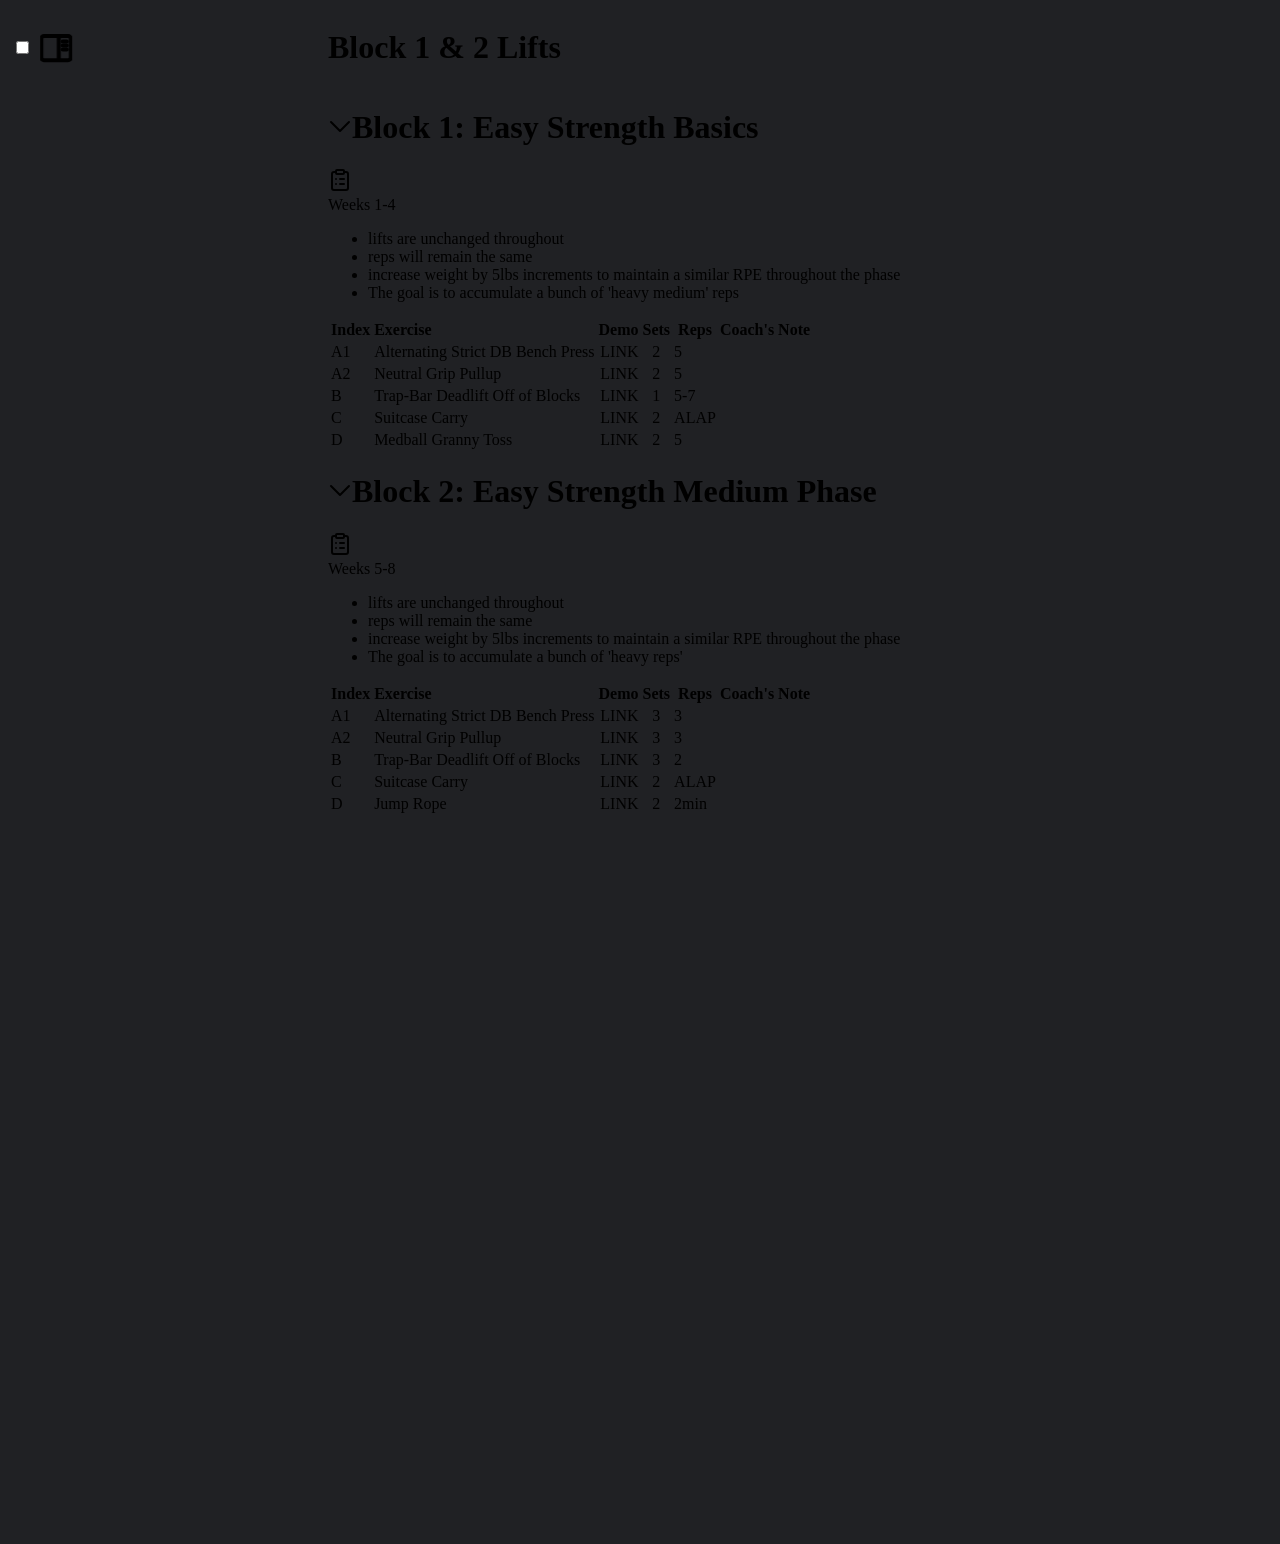
==== index.html @ c4f3f3ce "Add files via upload" ====
<!DOCTYPE html> <html lang="en"><head>
<title>Block 1 &amp; 2 Lifts</title>
<base href="..">
<meta name="pathname" content="charly-program-sample/block-1-&amp;-2-lifts.html">
<meta name="description" content="Charly's Tread Program - Block 1 &amp; 2 Lifts">
<meta property="og:title" content="Block 1 &amp; 2 Lifts">
<meta property="og:description" content="Charly's Tread Program - Block 1 &amp; 2 Lifts">
<meta property="og:type" content="website">
<meta property="og:url" content="charly-program-sample/block-1-&amp;-2-lifts.html">
<meta property="og:image" content="undefined">
<meta charset="UTF-8"><meta property="og:site_name" content="Charly's Tread Program"><meta name="viewport" content="width=device-width, initial-scale=1.0, user-scalable=yes, minimum-scale=1.0, maximum-scale=5.0"><link rel="alternate" type="application/rss+xml" title="RSS Feed" href="site-lib/rss.xml"><script async="" id="webpage-script" src="site-lib/scripts/webpage.js" onload="this.onload=null;this.setAttribute(&quot;loaded&quot;, &quot;true&quot;)"></script><link rel="icon" href="site-lib/media/favicon.png"><link rel="stylesheet" href="site-lib/styles/obsidian.css"><link rel="preload" href="site-lib/styles/global-variable-styles.css" as="style" onload="this.onload=null;this.rel='stylesheet'"><noscript><link rel="stylesheet" href="site-lib/styles/global-variable-styles.css"></noscript><link rel="preload" href="site-lib/styles/main-styles.css" as="style" onload="this.onload=null;this.rel='stylesheet'"><noscript><link rel="stylesheet" href="site-lib/styles/main-styles.css"></noscript><style>body{--line-width:40em;--line-width-adaptive:40em;--file-line-width:40em;--sidebar-width:min(20em, 80vw);--collapse-arrow-size:11px;--tree-vertical-spacing:1.3em;--sidebar-margin:12px}:root{background-color:#202124}.sidebar{height:100%;font-size:14px;z-index:10;min-width:calc(var(--sidebar-width) + var(--divider-width-hover));max-width:calc(var(--sidebar-width) + var(--divider-width-hover));position:relative;overflow:hidden;overflow:clip;transition:min-width ease-in-out,max-width ease-in-out;transition-duration:.2s;contain:size}#left-sidebar{left:0}#right-sidebar{right:0}.sidebar.is-collapsed{min-width:0;max-width:0}.sidebar.floating{position:absolute}.sidebar .leaf-content{height:100%;min-width:calc(var(--sidebar-width) - var(--divider-width-hover));top:0;padding:var(--sidebar-margin);padding-top:4em;line-height:var(--line-height-tight);background-color:var(--background-secondary);transition:background-color,border-right,border-left,box-shadow;transition-duration:var(--color-fade-speed);transition-timing-function:ease-in-out;position:absolute;display:flex;flex-direction:column}.sidebar:not(.is-collapsed) .leaf-content{min-width:calc(max(100%,var(--sidebar-width)) - 3px);max-width:calc(max(100%,var(--sidebar-width)) - 3px)}#left-sidebar-content{left:0;border-top-right-radius:var(--radius-l);border-bottom-right-radius:var(--radius-l)}#right-sidebar-content{right:0;border-top-left-radius:var(--radius-l);border-bottom-left-radius:var(--radius-l)}.sidebar #left-sidebar-content,.sidebar #right-sidebar-content{contain:none!important;container-type:normal!important;animation:none!important}.sidebar:has(.leaf-content:empty):has(.topbar-content:empty){display:none}.sidebar-topbar{height:calc(2.3em + 2 * var(--sidebar-margin));width:var(--sidebar-width);padding:var(--sidebar-margin);z-index:1;position:fixed;display:flex;align-items:center;transition:width ease-in-out;transition-duration:inherit}.sidebar.is-collapsed .sidebar-topbar{width:calc(2.3em + var(--sidebar-margin) * 2)}.sidebar .sidebar-topbar.is-collapsed{width:0}#left-sidebar .sidebar-topbar{left:0;flex-direction:row;border-top-right-radius:var(--radius-l)}#right-sidebar .sidebar-topbar{right:0;flex-direction:row-reverse;border-top-left-radius:var(--radius-l)}#left-sidebar .topbar-content{margin-right:calc(2.3em + var(--sidebar-margin));flex-direction:row}#right-sidebar .topbar-content{margin-left:calc(2.3em + var(--sidebar-margin));flex-direction:row-reverse}.topbar-content{overflow:hidden visible;overflow:clip visible;width:100%;height:100%;display:flex;align-items:center;transition:inherit}.sidebar.is-collapsed .topbar-content{width:0;transition:inherit}.clickable-icon.sidebar-collapse-icon{background-color:transparent;color:var(--icon-color-focused);padding:2px!important;margin:0!important;height:100%!important;width:2.3em!important;margin-inline:0.14em!important;position:absolute}#left-sidebar .clickable-icon.sidebar-collapse-icon{transform:rotateY(180deg);right:var(--sidebar-margin)}#right-sidebar .clickable-icon.sidebar-collapse-icon{transform:rotateY(180deg);left:var(--sidebar-margin)}.clickable-icon.sidebar-collapse-icon svg.svg-icon{width:100%;height:100%}.feature-title{margin-left:1px;text-transform:uppercase;letter-spacing:.06em;margin-top:.75em;margin-bottom:.75em}.feature-header{display:flex;align-items:center;padding-top:0;font-size:1em;padding-left:0}body.floating-sidebars .sidebar{position:absolute}body{transition:background-color var(--color-fade-speed) ease-in-out}#navbar:not(:empty){display:flex;align-items:center;justify-content:space-between;padding:.5em 1em;width:100%}#main{display:flex;flex-direction:column;height:100%;width:100%;align-items:stretch;justify-content:center}#main-horizontal{display:flex;flex-direction:row;flex-grow:1;width:100%;align-items:stretch;justify-content:center}#center-content{flex-basis:100%;max-width:100%;width:100%;height:100%;display:flex;flex-direction:column;align-items:center;transition:opacity .2s ease-in-out;contain:inline-size}.hide{opacity:0!important;transition:opacity .2s ease-in-out;pointer-events:none}#center-content>.obsidian-document{padding-left:2em;padding-right:1em;margin-bottom:0;width:100%;width:-webkit-fill-available;width:-moz-available;width:fill-available;transition:background-color var(--color-fade-speed) ease-in-out;border-top-right-radius:var(--window-radius,var(--radius-m));border-top-left-radius:var(--window-radius,var(--radius-m));overflow-x:hidden!important;overflow-y:auto!important;display:flex!important;flex-direction:column!important;align-items:center!important;contain:inline-size}body #center-content>.obsidian-document>.markdown-preview-sizer{padding-bottom:80vh;width:100%;max-width:var(--line-width);flex-basis:var(--line-width);transition:background-color var(--color-fade-speed) ease-in-out;contain:inline-size}#center-content>.obsidian-document>div{width:100%!important;transition:background-color var(--color-fade-speed) ease-in-out;contain:inline-size}#center-content>.obsidian-document:not([data-type=markdown]).embed{display:flex;padding:1em;height:100%;width:100%;align-items:center;justify-content:center}#center-content>.obsidian-document:not([data-type=markdown]).embed>*{max-width:100%;max-height:100%;object-fit:contain}:not(h1,h2,h3,h4,h5,h6,li):has(> :is(.math,table)){overflow-x:auto!important}#center-content>.obsidian-document:not([data-type=markdown]){overflow-x:auto;contain:content;padding:0;margin:0;height:100%}.obsidian-document[data-type=attachment]{display:flex;flex-direction:column;align-items:center;justify-content:center;height:100%;width:100%}.obsidian-document[data-type=attachment]>*{outline:0;border:none;box-shadow:none}.obsidian-document[data-type=attachment] :is(img){max-width:90%;max-height:90%;object-fit:contain}.obsidian-document[data-type=attachment]>:is(audio){width:100%;max-width:min(90%,var(--line-width))}.obsidian-document[data-type=attachment]>:is(embed,iframe,video){width:100%;height:100%;max-width:100%;max-height:100%;object-fit:contain}.canvas-wrapper>:is(.header,.footer){z-index:100;position:absolute;display:flex;justify-content:center;flex-direction:column;width:100%;align-items:center}.scroll-highlight{position:absolute;width:100%;height:100%;pointer-events:none;z-index:1000;background-color:hsla(var(--color-accent-hsl),.25);opacity:0;padding:1em;inset:50%;translate:-50% -50%;border-radius:var(--radius-s)}</style><script defer="">async function loadIncludes(){let e=document.querySelectorAll("link[itemprop='include']");for(const t of e){let e=t.getAttribute("href");try{let o="";if(e.startsWith("https:")||e.startsWith("http:")||"file:"!=window.location.protocol){const n=await fetch(e);if(!n.ok){console.log("Could not include file: "+e),t?.remove();continue}o=await n.text()}else{const t=document.getElementById(btoa(encodeURI(e)));if(t){const e=JSON.parse(decodeURI(atob(t.getAttribute("value")??"")));o=e?.data??""}}let n=document.createRange().createContextualFragment(o);t.before(n),t.remove(),console.log("Included text: "+o),console.log("Included file: "+e)}catch(o){t?.remove(),console.log("Could not include file: "+e,o);continue}}}document.addEventListener("DOMContentLoaded",(()=>{loadIncludes()}));let isFileProtocol="file:"==location.protocol;function waitLoadScripts(e,t){let o=e.map((e=>document.getElementById(e+"-script")));!function e(n){let l=o[n],c=n+1;l?(l&&"true"!=l.getAttribute("loaded")||n<o.length&&e(c),n<o.length&&l.addEventListener("load",(()=>e(c)))):n<o.length?e(c):t()}(0)}</script></head><body class="publish css-settings-manager show-inline-title show-ribbon is-focused"><script defer="">let theme=localStorage.getItem("theme")||(window.matchMedia("(prefers-color-scheme: dark)").matches?"dark":"light");"dark"==theme?(document.body.classList.add("theme-dark"),document.body.classList.remove("theme-light")):(document.body.classList.add("theme-light"),document.body.classList.remove("theme-dark")),window.innerWidth<480?document.body.classList.add("is-phone"):window.innerWidth<768?document.body.classList.add("is-tablet"):window.innerWidth<1024?document.body.classList.add("is-small-screen"):document.body.classList.add("is-large-screen")</script><div class="parsed-feature-container" style="display: contents;"><link itemprop="include" href="site-lib/html/custom-head-content-content.html"></div><div id="main"><div id="navbar"></div><div id="main-horizontal"><div id="left-content" class="leaf" style="--sidebar-width: var(--sidebar-width-left);"><div id="left-sidebar" class="sidebar"><div class="sidebar-handle"></div><div class="sidebar-topbar"><div class="topbar-content"><label class="theme-toggle-container" for="theme-toggle-input" id=""><input class="theme-toggle-input" type="checkbox" id="theme-toggle-input"><div class="toggle-background"></div></label></div><div class="clickable-icon sidebar-collapse-icon"><svg xmlns="http://www.w3.org/2000/svg" width="100%" height="100%" viewBox="0 0 24 24" fill="none" stroke="currentColor" stroke-width="3" stroke-linecap="round" stroke-linejoin="round" class="svg-icon"><path d="M21 3H3C1.89543 3 1 3.89543 1 5V19C1 20.1046 1.89543 21 3 21H21C22.1046 21 23 20.1046 23 19V5C23 3.89543 22.1046 3 21 3Z"></path><path d="M10 4V20"></path><path d="M4 7H7"></path><path d="M4 10H7"></path><path d="M4 13H7"></path></svg></div></div><div class="sidebar-content-wrapper"><div id="outline" class=" tree-container"><div class="feature-header"><div class="feature-title">Table Of Contents</div><button class="clickable-icon nav-action-button tree-collapse-all" aria-label="Collapse All"><svg xmlns="http://www.w3.org/2000/svg" width="24" height="24" viewBox="0 0 24 24" fill="none" stroke="currentColor" stroke-width="2" stroke-linecap="round" stroke-linejoin="round"></svg></button></div><div class="tree-item" data-depth="1"><a class="tree-item-self is-clickable" href="#Block_1_&amp;_2_Lifts_0" data-path="#Block_1_&amp;_2_Lifts_0"><div class="tree-item-inner heading-link" heading-name="Block 1 &amp; 2 Lifts">Block 1 &amp; 2 Lifts</div></a><div class="tree-item-children"></div></div><div class="tree-item" data-depth="1"><a class="tree-item-self is-clickable" href="#Block_1_Easy_Strength_Basics_0" data-path="#Block_1_Easy_Strength_Basics_0"><div class="tree-item-inner heading-link" heading-name="Block 1: Easy Strength Basics">Block 1: Easy Strength Basics</div></a><div class="tree-item-children"></div></div><div class="tree-item" data-depth="1"><a class="tree-item-self is-clickable" href="#Block_2_Easy_Strength_Medium_Phase_0" data-path="#Block_2_Easy_Strength_Medium_Phase_0"><div class="tree-item-inner heading-link" heading-name="Block 2: Easy Strength Medium Phase">Block 2: Easy Strength Medium Phase</div></a><div class="tree-item-children"></div></div></div><div id="left-sidebar-content" class="leaf-content"><link itemprop="include" href="site-lib/html/file-tree-content.html"></div></div><script defer="">let ls = document.querySelector("#left-sidebar"); ls.classList.toggle("is-collapsed", window.innerWidth < 768); ls.style.setProperty("--sidebar-width", localStorage.getItem("sidebar-left-width"));</script></div></div><div id="center-content" class="leaf"><div class="obsidian-document markdown-preview-view markdown-rendered node-insert-event is-readable-line-width allow-fold-headings allow-fold-lists show-indentation-guide show-properties" data-type="markdown"><style id="MJX-CHTML-styles"></style><div class="markdown-preview-sizer markdown-preview-section"><div class="header"><h1 class="page-title heading inline-title" id="Block_1_&amp;_2_Lifts_0">Block 1 &amp; 2 Lifts</h1><div class="data-bar"></div></div><div class="markdown-preview-pusher" style="width: 1px; height: 0.1px; margin-bottom: 0px;"></div><div class="el-h1"><h1 data-heading="Block 1: Easy Strength Basics" dir="auto" class="heading" id="Block_1_Easy_Strength_Basics_0"><span class="heading-collapse-indicator collapse-indicator collapse-icon"><svg xmlns="http://www.w3.org/2000/svg" width="24" height="24" viewBox="0 0 24 24" fill="none" stroke="currentColor" stroke-width="2" stroke-linecap="round" stroke-linejoin="round" class="svg-icon right-triangle"><path d="M3 8L12 17L21 8"></path></svg></span>Block 1: Easy Strength Basics</h1></div><div class="el-div"><div data-callout-metadata="" data-callout-fold="" data-callout="abstract" class="callout"><div class="callout-title" dir="auto"><div class="callout-icon"><svg xmlns="http://www.w3.org/2000/svg" width="24" height="24" viewBox="0 0 24 24" fill="none" stroke="currentColor" stroke-width="2" stroke-linecap="round" stroke-linejoin="round" class="svg-icon lucide-clipboard-list"><rect x="8" y="2" width="8" height="4" rx="1" ry="1"></rect><path d="M16 4h2a2 2 0 0 1 2 2v14a2 2 0 0 1-2 2H6a2 2 0 0 1-2-2V6a2 2 0 0 1 2-2h2"></path><path d="M12 11h4"></path><path d="M12 16h4"></path><path d="M8 11h.01"></path><path d="M8 16h.01"></path></svg></div><div class="callout-title-inner">Weeks 1-4</div></div><div class="callout-content">
<ul class="has-list-bullet">
<li data-line="1" dir="auto"><span class="list-bullet"></span>lifts are unchanged throughout</li>
<li data-line="2" dir="auto"><span class="list-bullet"></span>reps will remain the same</li>
<li data-line="3" dir="auto"><span class="list-bullet"></span>increase weight by 5lbs increments to maintain a similar RPE throughout the phase</li>
<li data-line="4" dir="auto"><span class="list-bullet"></span>The goal is to accumulate a bunch of 'heavy medium' reps</li>
</ul>
</div></div></div><div class="el-table" dir="ltr" style="overflow-x: auto;"><table>
<thead>
<tr>
<th dir="ltr">Index</th>
<th align="left" dir="ltr">Exercise</th>
<th align="right" dir="ltr">Demo</th>
<th align="center" dir="ltr">Sets</th>
<th dir="ltr">Reps</th>
<th dir="ltr">Coach's Note</th>
</tr>
</thead>
<tbody>
<tr>
<td dir="ltr">A1</td>
<td align="left" dir="ltr">Alternating Strict DB Bench Press</td>
<td align="right" dir="ltr">LINK</td>
<td align="center" dir="auto">2</td>
<td dir="auto">5</td>
<td dir="auto"></td>
</tr>
<tr>
<td dir="ltr">A2</td>
<td align="left" dir="ltr">Neutral Grip Pullup</td>
<td align="right" dir="ltr">LINK</td>
<td align="center" dir="auto">2</td>
<td dir="auto">5</td>
<td dir="auto"></td>
</tr>
<tr>
<td dir="ltr">B</td>
<td align="left" dir="ltr">Trap-Bar Deadlift Off of Blocks</td>
<td align="right" dir="ltr">LINK</td>
<td align="center" dir="auto">1</td>
<td dir="auto">5-7</td>
<td dir="auto"></td>
</tr>
<tr>
<td dir="ltr">C</td>
<td align="left" dir="ltr">Suitcase Carry</td>
<td align="right" dir="ltr">LINK</td>
<td align="center" dir="auto">2</td>
<td dir="ltr">ALAP</td>
<td dir="auto"></td>
</tr>
<tr>
<td dir="ltr">D</td>
<td align="left" dir="ltr">Medball Granny Toss</td>
<td align="right" dir="ltr">LINK</td>
<td align="center" dir="auto">2</td>
<td dir="auto">5</td>
<td dir="auto"></td>
</tr>
</tbody>
</table></div><div class="el-h1"><h1 data-heading="Block 2: Easy Strength Medium Phase" dir="auto" class="heading" id="Block_2_Easy_Strength_Medium_Phase_0"><span class="heading-collapse-indicator collapse-indicator collapse-icon"><svg xmlns="http://www.w3.org/2000/svg" width="24" height="24" viewBox="0 0 24 24" fill="none" stroke="currentColor" stroke-width="2" stroke-linecap="round" stroke-linejoin="round" class="svg-icon right-triangle"><path d="M3 8L12 17L21 8"></path></svg></span>Block 2: Easy Strength Medium Phase</h1></div><div class="el-div"><div data-callout-metadata="" data-callout-fold="" data-callout="abstract" class="callout"><div class="callout-title" dir="auto"><div class="callout-icon"><svg xmlns="http://www.w3.org/2000/svg" width="24" height="24" viewBox="0 0 24 24" fill="none" stroke="currentColor" stroke-width="2" stroke-linecap="round" stroke-linejoin="round" class="svg-icon lucide-clipboard-list"><rect x="8" y="2" width="8" height="4" rx="1" ry="1"></rect><path d="M16 4h2a2 2 0 0 1 2 2v14a2 2 0 0 1-2 2H6a2 2 0 0 1-2-2V6a2 2 0 0 1 2-2h2"></path><path d="M12 11h4"></path><path d="M12 16h4"></path><path d="M8 11h.01"></path><path d="M8 16h.01"></path></svg></div><div class="callout-title-inner">Weeks 5-8</div></div><div class="callout-content">
<ul class="has-list-bullet">
<li data-line="1" dir="auto"><span class="list-bullet"></span>lifts are unchanged throughout</li>
<li data-line="2" dir="auto"><span class="list-bullet"></span>reps will remain the same</li>
<li data-line="3" dir="auto"><span class="list-bullet"></span>increase weight by 5lbs increments to maintain a similar RPE throughout the phase</li>
<li data-line="4" dir="auto"><span class="list-bullet"></span>The goal is to accumulate a bunch of 'heavy reps'</li>
</ul>
</div></div></div><div class="el-table" dir="ltr" style="overflow-x: auto;"><table>
<thead>
<tr>
<th dir="ltr">Index</th>
<th align="left" dir="ltr">Exercise</th>
<th align="right" dir="ltr">Demo</th>
<th align="center" dir="ltr">Sets</th>
<th dir="ltr">Reps</th>
<th dir="ltr">Coach's Note</th>
</tr>
</thead>
<tbody>
<tr>
<td dir="ltr">A1</td>
<td align="left" dir="ltr">Alternating Strict DB Bench Press</td>
<td align="right" dir="ltr">LINK</td>
<td align="center" dir="auto">3</td>
<td dir="auto">3</td>
<td dir="auto"></td>
</tr>
<tr>
<td dir="ltr">A2</td>
<td align="left" dir="ltr">Neutral Grip Pullup</td>
<td align="right" dir="ltr">LINK</td>
<td align="center" dir="auto">3</td>
<td dir="auto">3</td>
<td dir="auto"></td>
</tr>
<tr>
<td dir="ltr">B</td>
<td align="left" dir="ltr">Trap-Bar Deadlift Off of Blocks</td>
<td align="right" dir="ltr">LINK</td>
<td align="center" dir="auto">3</td>
<td dir="auto">2</td>
<td dir="auto"></td>
</tr>
<tr>
<td dir="ltr">C</td>
<td align="left" dir="ltr">Suitcase Carry</td>
<td align="right" dir="ltr">LINK</td>
<td align="center" dir="auto">2</td>
<td dir="ltr">ALAP</td>
<td dir="auto"></td>
</tr>
<tr>
<td dir="ltr">D</td>
<td align="left" dir="ltr">Jump Rope</td>
<td align="right" dir="ltr">LINK</td>
<td align="center" dir="auto">2</td>
<td dir="ltr">2min</td>
<td dir="auto"></td>
</tr>
</tbody>
</table></div><div class="footer"><div class="data-bar"></div></div></div></div></div><div id="right-content" class="leaf" style="--sidebar-width: var(--sidebar-width-right);"><div id="right-sidebar" class="sidebar"><div class="sidebar-handle"></div><div class="sidebar-topbar"><div class="topbar-content"></div><div class="clickable-icon sidebar-collapse-icon"><svg xmlns="http://www.w3.org/2000/svg" width="100%" height="100%" viewBox="0 0 24 24" fill="none" stroke="currentColor" stroke-width="3" stroke-linecap="round" stroke-linejoin="round" class="svg-icon"><path d="M21 3H3C1.89543 3 1 3.89543 1 5V19C1 20.1046 1.89543 21 3 21H21C22.1046 21 23 20.1046 23 19V5C23 3.89543 22.1046 3 21 3Z"></path><path d="M10 4V20"></path><path d="M4 7H7"></path><path d="M4 10H7"></path><path d="M4 13H7"></path></svg></div></div><div class="sidebar-content-wrapper"><div id="right-sidebar-content" class="leaf-content"></div></div><script defer="">let rs = document.querySelector("#right-sidebar"); rs.classList.toggle("is-collapsed", window.innerWidth < 768); rs.style.setProperty("--sidebar-width", localStorage.getItem("sidebar-right-width"));</script></div></div></div></div></body></html>
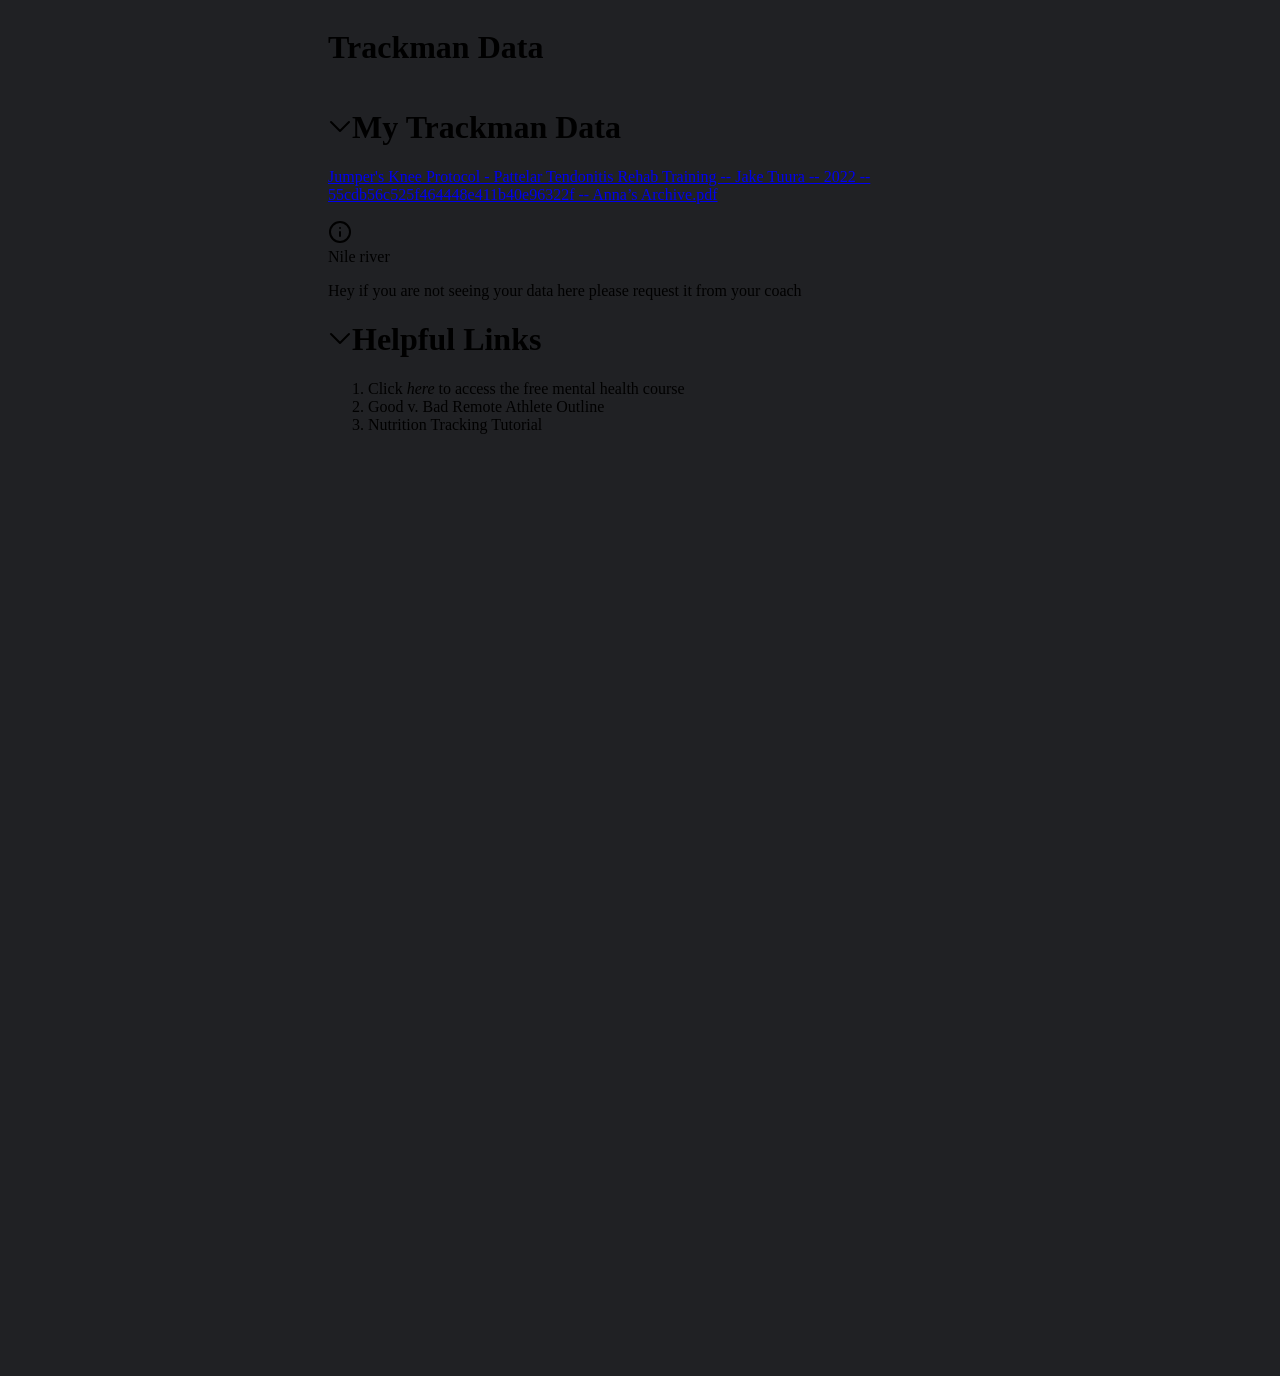
==== commit 5610cc2a: "Add files via upload" ====
--- a/index.html
+++ b/index.html
@@ -1,131 +1,17 @@
 <!DOCTYPE html> <html lang="en"><head>
-<title>Block 1 &amp; 2 Lifts</title>
+<title>Trackman Data</title>
 <base href="..">
-<meta name="pathname" content="charly-program-sample/block-1-&amp;-2-lifts.html">
-<meta name="description" content="Charly's Tread Program - Block 1 &amp; 2 Lifts">
-<meta property="og:title" content="Block 1 &amp; 2 Lifts">
-<meta property="og:description" content="Charly's Tread Program - Block 1 &amp; 2 Lifts">
+<meta name="pathname" content="charly-program-sample/trackman-data.html">
+<meta name="description" content="Charly's Tread Program - Trackman Data">
+<meta property="og:title" content="Trackman Data">
+<meta property="og:description" content="Charly's Tread Program - Trackman Data">
 <meta property="og:type" content="website">
-<meta property="og:url" content="charly-program-sample/block-1-&amp;-2-lifts.html">
+<meta property="og:url" content="charly-program-sample/trackman-data.html">
 <meta property="og:image" content="undefined">
-<meta charset="UTF-8"><meta property="og:site_name" content="Charly's Tread Program"><meta name="viewport" content="width=device-width, initial-scale=1.0, user-scalable=yes, minimum-scale=1.0, maximum-scale=5.0"><link rel="alternate" type="application/rss+xml" title="RSS Feed" href="site-lib/rss.xml"><script async="" id="webpage-script" src="site-lib/scripts/webpage.js" onload="this.onload=null;this.setAttribute(&quot;loaded&quot;, &quot;true&quot;)"></script><link rel="icon" href="site-lib/media/favicon.png"><link rel="stylesheet" href="site-lib/styles/obsidian.css"><link rel="preload" href="site-lib/styles/global-variable-styles.css" as="style" onload="this.onload=null;this.rel='stylesheet'"><noscript><link rel="stylesheet" href="site-lib/styles/global-variable-styles.css"></noscript><link rel="preload" href="site-lib/styles/main-styles.css" as="style" onload="this.onload=null;this.rel='stylesheet'"><noscript><link rel="stylesheet" href="site-lib/styles/main-styles.css"></noscript><style>body{--line-width:40em;--line-width-adaptive:40em;--file-line-width:40em;--sidebar-width:min(20em, 80vw);--collapse-arrow-size:11px;--tree-vertical-spacing:1.3em;--sidebar-margin:12px}:root{background-color:#202124}.sidebar{height:100%;font-size:14px;z-index:10;min-width:calc(var(--sidebar-width) + var(--divider-width-hover));max-width:calc(var(--sidebar-width) + var(--divider-width-hover));position:relative;overflow:hidden;overflow:clip;transition:min-width ease-in-out,max-width ease-in-out;transition-duration:.2s;contain:size}#left-sidebar{left:0}#right-sidebar{right:0}.sidebar.is-collapsed{min-width:0;max-width:0}.sidebar.floating{position:absolute}.sidebar .leaf-content{height:100%;min-width:calc(var(--sidebar-width) - var(--divider-width-hover));top:0;padding:var(--sidebar-margin);padding-top:4em;line-height:var(--line-height-tight);background-color:var(--background-secondary);transition:background-color,border-right,border-left,box-shadow;transition-duration:var(--color-fade-speed);transition-timing-function:ease-in-out;position:absolute;display:flex;flex-direction:column}.sidebar:not(.is-collapsed) .leaf-content{min-width:calc(max(100%,var(--sidebar-width)) - 3px);max-width:calc(max(100%,var(--sidebar-width)) - 3px)}#left-sidebar-content{left:0;border-top-right-radius:var(--radius-l);border-bottom-right-radius:var(--radius-l)}#right-sidebar-content{right:0;border-top-left-radius:var(--radius-l);border-bottom-left-radius:var(--radius-l)}.sidebar #left-sidebar-content,.sidebar #right-sidebar-content{contain:none!important;container-type:normal!important;animation:none!important}.sidebar:has(.leaf-content:empty):has(.topbar-content:empty){display:none}.sidebar-topbar{height:calc(2.3em + 2 * var(--sidebar-margin));width:var(--sidebar-width);padding:var(--sidebar-margin);z-index:1;position:fixed;display:flex;align-items:center;transition:width ease-in-out;transition-duration:inherit}.sidebar.is-collapsed .sidebar-topbar{width:calc(2.3em + var(--sidebar-margin) * 2)}.sidebar .sidebar-topbar.is-collapsed{width:0}#left-sidebar .sidebar-topbar{left:0;flex-direction:row;border-top-right-radius:var(--radius-l)}#right-sidebar .sidebar-topbar{right:0;flex-direction:row-reverse;border-top-left-radius:var(--radius-l)}#left-sidebar .topbar-content{margin-right:calc(2.3em + var(--sidebar-margin));flex-direction:row}#right-sidebar .topbar-content{margin-left:calc(2.3em + var(--sidebar-margin));flex-direction:row-reverse}.topbar-content{overflow:hidden visible;overflow:clip visible;width:100%;height:100%;display:flex;align-items:center;transition:inherit}.sidebar.is-collapsed .topbar-content{width:0;transition:inherit}.clickable-icon.sidebar-collapse-icon{background-color:transparent;color:var(--icon-color-focused);padding:2px!important;margin:0!important;height:100%!important;width:2.3em!important;margin-inline:0.14em!important;position:absolute}#left-sidebar .clickable-icon.sidebar-collapse-icon{transform:rotateY(180deg);right:var(--sidebar-margin)}#right-sidebar .clickable-icon.sidebar-collapse-icon{transform:rotateY(180deg);left:var(--sidebar-margin)}.clickable-icon.sidebar-collapse-icon svg.svg-icon{width:100%;height:100%}.feature-title{margin-left:1px;text-transform:uppercase;letter-spacing:.06em;margin-top:.75em;margin-bottom:.75em}.feature-header{display:flex;align-items:center;padding-top:0;font-size:1em;padding-left:0}body.floating-sidebars .sidebar{position:absolute}body{transition:background-color var(--color-fade-speed) ease-in-out}#navbar:not(:empty){display:flex;align-items:center;justify-content:space-between;padding:.5em 1em;width:100%}#main{display:flex;flex-direction:column;height:100%;width:100%;align-items:stretch;justify-content:center}#main-horizontal{display:flex;flex-direction:row;flex-grow:1;width:100%;align-items:stretch;justify-content:center}#center-content{flex-basis:100%;max-width:100%;width:100%;height:100%;display:flex;flex-direction:column;align-items:center;transition:opacity .2s ease-in-out;contain:inline-size}.hide{opacity:0!important;transition:opacity .2s ease-in-out;pointer-events:none}#center-content>.obsidian-document{padding-left:2em;padding-right:1em;margin-bottom:0;width:100%;width:-webkit-fill-available;width:-moz-available;width:fill-available;transition:background-color var(--color-fade-speed) ease-in-out;border-top-right-radius:var(--window-radius,var(--radius-m));border-top-left-radius:var(--window-radius,var(--radius-m));overflow-x:hidden!important;overflow-y:auto!important;display:flex!important;flex-direction:column!important;align-items:center!important;contain:inline-size}body #center-content>.obsidian-document>.markdown-preview-sizer{padding-bottom:80vh;width:100%;max-width:var(--line-width);flex-basis:var(--line-width);transition:background-color var(--color-fade-speed) ease-in-out;contain:inline-size}#center-content>.obsidian-document>div{width:100%!important;transition:background-color var(--color-fade-speed) ease-in-out;contain:inline-size}#center-content>.obsidian-document:not([data-type=markdown]).embed{display:flex;padding:1em;height:100%;width:100%;align-items:center;justify-content:center}#center-content>.obsidian-document:not([data-type=markdown]).embed>*{max-width:100%;max-height:100%;object-fit:contain}:not(h1,h2,h3,h4,h5,h6,li):has(> :is(.math,table)){overflow-x:auto!important}#center-content>.obsidian-document:not([data-type=markdown]){overflow-x:auto;contain:content;padding:0;margin:0;height:100%}.obsidian-document[data-type=attachment]{display:flex;flex-direction:column;align-items:center;justify-content:center;height:100%;width:100%}.obsidian-document[data-type=attachment]>*{outline:0;border:none;box-shadow:none}.obsidian-document[data-type=attachment] :is(img){max-width:90%;max-height:90%;object-fit:contain}.obsidian-document[data-type=attachment]>:is(audio){width:100%;max-width:min(90%,var(--line-width))}.obsidian-document[data-type=attachment]>:is(embed,iframe,video){width:100%;height:100%;max-width:100%;max-height:100%;object-fit:contain}.canvas-wrapper>:is(.header,.footer){z-index:100;position:absolute;display:flex;justify-content:center;flex-direction:column;width:100%;align-items:center}.scroll-highlight{position:absolute;width:100%;height:100%;pointer-events:none;z-index:1000;background-color:hsla(var(--color-accent-hsl),.25);opacity:0;padding:1em;inset:50%;translate:-50% -50%;border-radius:var(--radius-s)}</style><script defer="">async function loadIncludes(){let e=document.querySelectorAll("link[itemprop='include']");for(const t of e){let e=t.getAttribute("href");try{let o="";if(e.startsWith("https:")||e.startsWith("http:")||"file:"!=window.location.protocol){const n=await fetch(e);if(!n.ok){console.log("Could not include file: "+e),t?.remove();continue}o=await n.text()}else{const t=document.getElementById(btoa(encodeURI(e)));if(t){const e=JSON.parse(decodeURI(atob(t.getAttribute("value")??"")));o=e?.data??""}}let n=document.createRange().createContextualFragment(o);t.before(n),t.remove(),console.log("Included text: "+o),console.log("Included file: "+e)}catch(o){t?.remove(),console.log("Could not include file: "+e,o);continue}}}document.addEventListener("DOMContentLoaded",(()=>{loadIncludes()}));let isFileProtocol="file:"==location.protocol;function waitLoadScripts(e,t){let o=e.map((e=>document.getElementById(e+"-script")));!function e(n){let l=o[n],c=n+1;l?(l&&"true"!=l.getAttribute("loaded")||n<o.length&&e(c),n<o.length&&l.addEventListener("load",(()=>e(c)))):n<o.length?e(c):t()}(0)}</script></head><body class="publish css-settings-manager show-inline-title show-ribbon is-focused"><script defer="">let theme=localStorage.getItem("theme")||(window.matchMedia("(prefers-color-scheme: dark)").matches?"dark":"light");"dark"==theme?(document.body.classList.add("theme-dark"),document.body.classList.remove("theme-light")):(document.body.classList.add("theme-light"),document.body.classList.remove("theme-dark")),window.innerWidth<480?document.body.classList.add("is-phone"):window.innerWidth<768?document.body.classList.add("is-tablet"):window.innerWidth<1024?document.body.classList.add("is-small-screen"):document.body.classList.add("is-large-screen")</script><div class="parsed-feature-container" style="display: contents;"><link itemprop="include" href="site-lib/html/custom-head-content-content.html"></div><div id="main"><div id="navbar"></div><div id="main-horizontal"><div id="left-content" class="leaf" style="--sidebar-width: var(--sidebar-width-left);"><div id="left-sidebar" class="sidebar"><div class="sidebar-handle"></div><div class="sidebar-topbar"><div class="topbar-content"><label class="theme-toggle-container" for="theme-toggle-input" id=""><input class="theme-toggle-input" type="checkbox" id="theme-toggle-input"><div class="toggle-background"></div></label></div><div class="clickable-icon sidebar-collapse-icon"><svg xmlns="http://www.w3.org/2000/svg" width="100%" height="100%" viewBox="0 0 24 24" fill="none" stroke="currentColor" stroke-width="3" stroke-linecap="round" stroke-linejoin="round" class="svg-icon"><path d="M21 3H3C1.89543 3 1 3.89543 1 5V19C1 20.1046 1.89543 21 3 21H21C22.1046 21 23 20.1046 23 19V5C23 3.89543 22.1046 3 21 3Z"></path><path d="M10 4V20"></path><path d="M4 7H7"></path><path d="M4 10H7"></path><path d="M4 13H7"></path></svg></div></div><div class="sidebar-content-wrapper"><div id="outline" class=" tree-container"><div class="feature-header"><div class="feature-title">Table Of Contents</div><button class="clickable-icon nav-action-button tree-collapse-all" aria-label="Collapse All"><svg xmlns="http://www.w3.org/2000/svg" width="24" height="24" viewBox="0 0 24 24" fill="none" stroke="currentColor" stroke-width="2" stroke-linecap="round" stroke-linejoin="round"></svg></button></div><div class="tree-item" data-depth="1"><a class="tree-item-self is-clickable" href="#Block_1_&amp;_2_Lifts_0" data-path="#Block_1_&amp;_2_Lifts_0"><div class="tree-item-inner heading-link" heading-name="Block 1 &amp; 2 Lifts">Block 1 &amp; 2 Lifts</div></a><div class="tree-item-children"></div></div><div class="tree-item" data-depth="1"><a class="tree-item-self is-clickable" href="#Block_1_Easy_Strength_Basics_0" data-path="#Block_1_Easy_Strength_Basics_0"><div class="tree-item-inner heading-link" heading-name="Block 1: Easy Strength Basics">Block 1: Easy Strength Basics</div></a><div class="tree-item-children"></div></div><div class="tree-item" data-depth="1"><a class="tree-item-self is-clickable" href="#Block_2_Easy_Strength_Medium_Phase_0" data-path="#Block_2_Easy_Strength_Medium_Phase_0"><div class="tree-item-inner heading-link" heading-name="Block 2: Easy Strength Medium Phase">Block 2: Easy Strength Medium Phase</div></a><div class="tree-item-children"></div></div></div><div id="left-sidebar-content" class="leaf-content"><link itemprop="include" href="site-lib/html/file-tree-content.html"></div></div><script defer="">let ls = document.querySelector("#left-sidebar"); ls.classList.toggle("is-collapsed", window.innerWidth < 768); ls.style.setProperty("--sidebar-width", localStorage.getItem("sidebar-left-width"));</script></div></div><div id="center-content" class="leaf"><div class="obsidian-document markdown-preview-view markdown-rendered node-insert-event is-readable-line-width allow-fold-headings allow-fold-lists show-indentation-guide show-properties" data-type="markdown"><style id="MJX-CHTML-styles"></style><div class="markdown-preview-sizer markdown-preview-section"><div class="header"><h1 class="page-title heading inline-title" id="Block_1_&amp;_2_Lifts_0">Block 1 &amp; 2 Lifts</h1><div class="data-bar"></div></div><div class="markdown-preview-pusher" style="width: 1px; height: 0.1px; margin-bottom: 0px;"></div><div class="el-h1"><h1 data-heading="Block 1: Easy Strength Basics" dir="auto" class="heading" id="Block_1_Easy_Strength_Basics_0"><span class="heading-collapse-indicator collapse-indicator collapse-icon"><svg xmlns="http://www.w3.org/2000/svg" width="24" height="24" viewBox="0 0 24 24" fill="none" stroke="currentColor" stroke-width="2" stroke-linecap="round" stroke-linejoin="round" class="svg-icon right-triangle"><path d="M3 8L12 17L21 8"></path></svg></span>Block 1: Easy Strength Basics</h1></div><div class="el-div"><div data-callout-metadata="" data-callout-fold="" data-callout="abstract" class="callout"><div class="callout-title" dir="auto"><div class="callout-icon"><svg xmlns="http://www.w3.org/2000/svg" width="24" height="24" viewBox="0 0 24 24" fill="none" stroke="currentColor" stroke-width="2" stroke-linecap="round" stroke-linejoin="round" class="svg-icon lucide-clipboard-list"><rect x="8" y="2" width="8" height="4" rx="1" ry="1"></rect><path d="M16 4h2a2 2 0 0 1 2 2v14a2 2 0 0 1-2 2H6a2 2 0 0 1-2-2V6a2 2 0 0 1 2-2h2"></path><path d="M12 11h4"></path><path d="M12 16h4"></path><path d="M8 11h.01"></path><path d="M8 16h.01"></path></svg></div><div class="callout-title-inner">Weeks 1-4</div></div><div class="callout-content">
-<ul class="has-list-bullet">
-<li data-line="1" dir="auto"><span class="list-bullet"></span>lifts are unchanged throughout</li>
-<li data-line="2" dir="auto"><span class="list-bullet"></span>reps will remain the same</li>
-<li data-line="3" dir="auto"><span class="list-bullet"></span>increase weight by 5lbs increments to maintain a similar RPE throughout the phase</li>
-<li data-line="4" dir="auto"><span class="list-bullet"></span>The goal is to accumulate a bunch of 'heavy medium' reps</li>
-</ul>
-</div></div></div><div class="el-table" dir="ltr" style="overflow-x: auto;"><table>
-<thead>
-<tr>
-<th dir="ltr">Index</th>
-<th align="left" dir="ltr">Exercise</th>
-<th align="right" dir="ltr">Demo</th>
-<th align="center" dir="ltr">Sets</th>
-<th dir="ltr">Reps</th>
-<th dir="ltr">Coach's Note</th>
-</tr>
-</thead>
-<tbody>
-<tr>
-<td dir="ltr">A1</td>
-<td align="left" dir="ltr">Alternating Strict DB Bench Press</td>
-<td align="right" dir="ltr">LINK</td>
-<td align="center" dir="auto">2</td>
-<td dir="auto">5</td>
-<td dir="auto"></td>
-</tr>
-<tr>
-<td dir="ltr">A2</td>
-<td align="left" dir="ltr">Neutral Grip Pullup</td>
-<td align="right" dir="ltr">LINK</td>
-<td align="center" dir="auto">2</td>
-<td dir="auto">5</td>
-<td dir="auto"></td>
-</tr>
-<tr>
-<td dir="ltr">B</td>
-<td align="left" dir="ltr">Trap-Bar Deadlift Off of Blocks</td>
-<td align="right" dir="ltr">LINK</td>
-<td align="center" dir="auto">1</td>
-<td dir="auto">5-7</td>
-<td dir="auto"></td>
-</tr>
-<tr>
-<td dir="ltr">C</td>
-<td align="left" dir="ltr">Suitcase Carry</td>
-<td align="right" dir="ltr">LINK</td>
-<td align="center" dir="auto">2</td>
-<td dir="ltr">ALAP</td>
-<td dir="auto"></td>
-</tr>
-<tr>
-<td dir="ltr">D</td>
-<td align="left" dir="ltr">Medball Granny Toss</td>
-<td align="right" dir="ltr">LINK</td>
-<td align="center" dir="auto">2</td>
-<td dir="auto">5</td>
-<td dir="auto"></td>
-</tr>
-</tbody>
-</table></div><div class="el-h1"><h1 data-heading="Block 2: Easy Strength Medium Phase" dir="auto" class="heading" id="Block_2_Easy_Strength_Medium_Phase_0"><span class="heading-collapse-indicator collapse-indicator collapse-icon"><svg xmlns="http://www.w3.org/2000/svg" width="24" height="24" viewBox="0 0 24 24" fill="none" stroke="currentColor" stroke-width="2" stroke-linecap="round" stroke-linejoin="round" class="svg-icon right-triangle"><path d="M3 8L12 17L21 8"></path></svg></span>Block 2: Easy Strength Medium Phase</h1></div><div class="el-div"><div data-callout-metadata="" data-callout-fold="" data-callout="abstract" class="callout"><div class="callout-title" dir="auto"><div class="callout-icon"><svg xmlns="http://www.w3.org/2000/svg" width="24" height="24" viewBox="0 0 24 24" fill="none" stroke="currentColor" stroke-width="2" stroke-linecap="round" stroke-linejoin="round" class="svg-icon lucide-clipboard-list"><rect x="8" y="2" width="8" height="4" rx="1" ry="1"></rect><path d="M16 4h2a2 2 0 0 1 2 2v14a2 2 0 0 1-2 2H6a2 2 0 0 1-2-2V6a2 2 0 0 1 2-2h2"></path><path d="M12 11h4"></path><path d="M12 16h4"></path><path d="M8 11h.01"></path><path d="M8 16h.01"></path></svg></div><div class="callout-title-inner">Weeks 5-8</div></div><div class="callout-content">
-<ul class="has-list-bullet">
-<li data-line="1" dir="auto"><span class="list-bullet"></span>lifts are unchanged throughout</li>
-<li data-line="2" dir="auto"><span class="list-bullet"></span>reps will remain the same</li>
-<li data-line="3" dir="auto"><span class="list-bullet"></span>increase weight by 5lbs increments to maintain a similar RPE throughout the phase</li>
-<li data-line="4" dir="auto"><span class="list-bullet"></span>The goal is to accumulate a bunch of 'heavy reps'</li>
-</ul>
-</div></div></div><div class="el-table" dir="ltr" style="overflow-x: auto;"><table>
-<thead>
-<tr>
-<th dir="ltr">Index</th>
-<th align="left" dir="ltr">Exercise</th>
-<th align="right" dir="ltr">Demo</th>
-<th align="center" dir="ltr">Sets</th>
-<th dir="ltr">Reps</th>
-<th dir="ltr">Coach's Note</th>
-</tr>
-</thead>
-<tbody>
-<tr>
-<td dir="ltr">A1</td>
-<td align="left" dir="ltr">Alternating Strict DB Bench Press</td>
-<td align="right" dir="ltr">LINK</td>
-<td align="center" dir="auto">3</td>
-<td dir="auto">3</td>
-<td dir="auto"></td>
-</tr>
-<tr>
-<td dir="ltr">A2</td>
-<td align="left" dir="ltr">Neutral Grip Pullup</td>
-<td align="right" dir="ltr">LINK</td>
-<td align="center" dir="auto">3</td>
-<td dir="auto">3</td>
-<td dir="auto"></td>
-</tr>
-<tr>
-<td dir="ltr">B</td>
-<td align="left" dir="ltr">Trap-Bar Deadlift Off of Blocks</td>
-<td align="right" dir="ltr">LINK</td>
-<td align="center" dir="auto">3</td>
-<td dir="auto">2</td>
-<td dir="auto"></td>
-</tr>
-<tr>
-<td dir="ltr">C</td>
-<td align="left" dir="ltr">Suitcase Carry</td>
-<td align="right" dir="ltr">LINK</td>
-<td align="center" dir="auto">2</td>
-<td dir="ltr">ALAP</td>
-<td dir="auto"></td>
-</tr>
-<tr>
-<td dir="ltr">D</td>
-<td align="left" dir="ltr">Jump Rope</td>
-<td align="right" dir="ltr">LINK</td>
-<td align="center" dir="auto">2</td>
-<td dir="ltr">2min</td>
-<td dir="auto"></td>
-</tr>
-</tbody>
-</table></div><div class="footer"><div class="data-bar"></div></div></div></div></div><div id="right-content" class="leaf" style="--sidebar-width: var(--sidebar-width-right);"><div id="right-sidebar" class="sidebar"><div class="sidebar-handle"></div><div class="sidebar-topbar"><div class="topbar-content"></div><div class="clickable-icon sidebar-collapse-icon"><svg xmlns="http://www.w3.org/2000/svg" width="100%" height="100%" viewBox="0 0 24 24" fill="none" stroke="currentColor" stroke-width="3" stroke-linecap="round" stroke-linejoin="round" class="svg-icon"><path d="M21 3H3C1.89543 3 1 3.89543 1 5V19C1 20.1046 1.89543 21 3 21H21C22.1046 21 23 20.1046 23 19V5C23 3.89543 22.1046 3 21 3Z"></path><path d="M10 4V20"></path><path d="M4 7H7"></path><path d="M4 10H7"></path><path d="M4 13H7"></path></svg></div></div><div class="sidebar-content-wrapper"><div id="right-sidebar-content" class="leaf-content"></div></div><script defer="">let rs = document.querySelector("#right-sidebar"); rs.classList.toggle("is-collapsed", window.innerWidth < 768); rs.style.setProperty("--sidebar-width", localStorage.getItem("sidebar-right-width"));</script></div></div></div></div></body></html>+<meta charset="UTF-8"><meta property="og:site_name" content="Charly's Tread Program"><meta name="viewport" content="width=device-width, initial-scale=1.0, user-scalable=yes, minimum-scale=1.0, maximum-scale=5.0"><script async="" id="webpage-script" src="site-lib/scripts/webpage.js" onload="this.onload=null;this.setAttribute(&quot;loaded&quot;, &quot;true&quot;)"></script><link rel="icon" href="site-lib/media/favicon.png"><link rel="stylesheet" href="site-lib/styles/obsidian.css"><link rel="preload" href="site-lib/styles/global-variable-styles.css" as="style" onload="this.onload=null;this.rel='stylesheet'"><noscript><link rel="stylesheet" href="site-lib/styles/global-variable-styles.css"></noscript><link rel="preload" href="site-lib/styles/main-styles.css" as="style" onload="this.onload=null;this.rel='stylesheet'"><noscript><link rel="stylesheet" href="site-lib/styles/main-styles.css"></noscript><style>body{--line-width:40em;--line-width-adaptive:40em;--file-line-width:40em;--sidebar-width:min(20em, 80vw);--collapse-arrow-size:11px;--tree-vertical-spacing:1.3em;--sidebar-margin:12px}:root{background-color:#202124}.sidebar{height:100%;font-size:14px;z-index:10;min-width:calc(var(--sidebar-width) + var(--divider-width-hover));max-width:calc(var(--sidebar-width) + var(--divider-width-hover));position:relative;overflow:hidden;overflow:clip;transition:min-width ease-in-out,max-width ease-in-out;transition-duration:.2s;contain:size}#left-sidebar{left:0}#right-sidebar{right:0}.sidebar.is-collapsed{min-width:0;max-width:0}.sidebar.floating{position:absolute}.sidebar .leaf-content{height:100%;min-width:calc(var(--sidebar-width) - var(--divider-width-hover));top:0;padding:var(--sidebar-margin);padding-top:4em;line-height:var(--line-height-tight);background-color:var(--background-secondary);transition:background-color,border-right,border-left,box-shadow;transition-duration:var(--color-fade-speed);transition-timing-function:ease-in-out;position:absolute;display:flex;flex-direction:column}.sidebar:not(.is-collapsed) .leaf-content{min-width:calc(max(100%,var(--sidebar-width)) - 3px);max-width:calc(max(100%,var(--sidebar-width)) - 3px)}#left-sidebar-content{left:0;border-top-right-radius:var(--radius-l);border-bottom-right-radius:var(--radius-l)}#right-sidebar-content{right:0;border-top-left-radius:var(--radius-l);border-bottom-left-radius:var(--radius-l)}.sidebar #left-sidebar-content,.sidebar #right-sidebar-content{contain:none!important;container-type:normal!important;animation:none!important}.sidebar:has(.leaf-content:empty):has(.topbar-content:empty){display:none}.sidebar-topbar{height:calc(2.3em + 2 * var(--sidebar-margin));width:var(--sidebar-width);padding:var(--sidebar-margin);z-index:1;position:fixed;display:flex;align-items:center;transition:width ease-in-out;transition-duration:inherit}.sidebar.is-collapsed .sidebar-topbar{width:calc(2.3em + var(--sidebar-margin) * 2)}.sidebar .sidebar-topbar.is-collapsed{width:0}#left-sidebar .sidebar-topbar{left:0;flex-direction:row;border-top-right-radius:var(--radius-l)}#right-sidebar .sidebar-topbar{right:0;flex-direction:row-reverse;border-top-left-radius:var(--radius-l)}#left-sidebar .topbar-content{margin-right:calc(2.3em + var(--sidebar-margin));flex-direction:row}#right-sidebar .topbar-content{margin-left:calc(2.3em + var(--sidebar-margin));flex-direction:row-reverse}.topbar-content{overflow:hidden visible;overflow:clip visible;width:100%;height:100%;display:flex;align-items:center;transition:inherit}.sidebar.is-collapsed .topbar-content{width:0;transition:inherit}.clickable-icon.sidebar-collapse-icon{background-color:transparent;color:var(--icon-color-focused);padding:2px!important;margin:0!important;height:100%!important;width:2.3em!important;margin-inline:0.14em!important;position:absolute}#left-sidebar .clickable-icon.sidebar-collapse-icon{transform:rotateY(180deg);right:var(--sidebar-margin)}#right-sidebar .clickable-icon.sidebar-collapse-icon{transform:rotateY(180deg);left:var(--sidebar-margin)}.clickable-icon.sidebar-collapse-icon svg.svg-icon{width:100%;height:100%}.feature-title{margin-left:1px;text-transform:uppercase;letter-spacing:.06em;margin-top:.75em;margin-bottom:.75em}.feature-header{display:flex;align-items:center;padding-top:0;font-size:1em;padding-left:0}body.floating-sidebars .sidebar{position:absolute}body{transition:background-color var(--color-fade-speed) ease-in-out}#navbar:not(:empty){display:flex;align-items:center;justify-content:space-between;padding:.5em 1em;width:100%}#main{display:flex;flex-direction:column;height:100%;width:100%;align-items:stretch;justify-content:center}#main-horizontal{display:flex;flex-direction:row;flex-grow:1;width:100%;align-items:stretch;justify-content:center}#center-content{flex-basis:100%;max-width:100%;width:100%;height:100%;display:flex;flex-direction:column;align-items:center;transition:opacity .2s ease-in-out;contain:inline-size}.hide{opacity:0!important;transition:opacity .2s ease-in-out;pointer-events:none}#center-content>.obsidian-document{padding-left:2em;padding-right:1em;margin-bottom:0;width:100%;width:-webkit-fill-available;width:-moz-available;width:fill-available;transition:background-color var(--color-fade-speed) ease-in-out;border-top-right-radius:var(--window-radius,var(--radius-m));border-top-left-radius:var(--window-radius,var(--radius-m));overflow-x:hidden!important;overflow-y:auto!important;display:flex!important;flex-direction:column!important;align-items:center!important;contain:inline-size}body #center-content>.obsidian-document>.markdown-preview-sizer{padding-bottom:80vh;width:100%;max-width:var(--line-width);flex-basis:var(--line-width);transition:background-color var(--color-fade-speed) ease-in-out;contain:inline-size}#center-content>.obsidian-document>div{width:100%!important;transition:background-color var(--color-fade-speed) ease-in-out;contain:inline-size}#center-content>.obsidian-document:not([data-type=markdown]).embed{display:flex;padding:1em;height:100%;width:100%;align-items:center;justify-content:center}#center-content>.obsidian-document:not([data-type=markdown]).embed>*{max-width:100%;max-height:100%;object-fit:contain}:not(h1,h2,h3,h4,h5,h6,li):has(> :is(.math,table)){overflow-x:auto!important}#center-content>.obsidian-document:not([data-type=markdown]){overflow-x:auto;contain:content;padding:0;margin:0;height:100%}.obsidian-document[data-type=attachment]{display:flex;flex-direction:column;align-items:center;justify-content:center;height:100%;width:100%}.obsidian-document[data-type=attachment]>*{outline:0;border:none;box-shadow:none}.obsidian-document[data-type=attachment] :is(img){max-width:90%;max-height:90%;object-fit:contain}.obsidian-document[data-type=attachment]>:is(audio){width:100%;max-width:min(90%,var(--line-width))}.obsidian-document[data-type=attachment]>:is(embed,iframe,video){width:100%;height:100%;max-width:100%;max-height:100%;object-fit:contain}.canvas-wrapper>:is(.header,.footer){z-index:100;position:absolute;display:flex;justify-content:center;flex-direction:column;width:100%;align-items:center}.scroll-highlight{position:absolute;width:100%;height:100%;pointer-events:none;z-index:1000;background-color:hsla(var(--color-accent-hsl),.25);opacity:0;padding:1em;inset:50%;translate:-50% -50%;border-radius:var(--radius-s)}</style><script defer="">async function loadIncludes(){let e=document.querySelectorAll("link[itemprop='include']");for(const t of e){let e=t.getAttribute("href");try{let o="";if(e.startsWith("https:")||e.startsWith("http:")||"file:"!=window.location.protocol){const n=await fetch(e);if(!n.ok){console.log("Could not include file: "+e),t?.remove();continue}o=await n.text()}else{const t=document.getElementById(btoa(encodeURI(e)));if(t){const e=JSON.parse(decodeURI(atob(t.getAttribute("value")??"")));o=e?.data??""}}let n=document.createRange().createContextualFragment(o);t.before(n),t.remove(),console.log("Included text: "+o),console.log("Included file: "+e)}catch(o){t?.remove(),console.log("Could not include file: "+e,o);continue}}}document.addEventListener("DOMContentLoaded",(()=>{loadIncludes()}));let isFileProtocol="file:"==location.protocol;function waitLoadScripts(e,t){let o=e.map((e=>document.getElementById(e+"-script")));!function e(n){let l=o[n],c=n+1;l?(l&&"true"!=l.getAttribute("loaded")||n<o.length&&e(c),n<o.length&&l.addEventListener("load",(()=>e(c)))):n<o.length?e(c):t()}(0)}</script></head><body class="publish css-settings-manager show-inline-title show-ribbon is-focused"><script defer="">let theme=localStorage.getItem("theme")||(window.matchMedia("(prefers-color-scheme: dark)").matches?"dark":"light");"dark"==theme?(document.body.classList.add("theme-dark"),document.body.classList.remove("theme-light")):(document.body.classList.add("theme-light"),document.body.classList.remove("theme-dark")),window.innerWidth<480?document.body.classList.add("is-phone"):window.innerWidth<768?document.body.classList.add("is-tablet"):window.innerWidth<1024?document.body.classList.add("is-small-screen"):document.body.classList.add("is-large-screen")</script><div id="main"><div id="navbar"></div><div id="main-horizontal"><div id="left-content" class="leaf" style="--sidebar-width: var(--sidebar-width-left);"><div id="left-sidebar" class="sidebar"><div class="sidebar-handle"></div><div class="sidebar-topbar"><div class="topbar-content"></div><div class="clickable-icon sidebar-collapse-icon"><svg xmlns="http://www.w3.org/2000/svg" width="100%" height="100%" viewBox="0 0 24 24" fill="none" stroke="currentColor" stroke-width="3" stroke-linecap="round" stroke-linejoin="round" class="svg-icon"><path d="M21 3H3C1.89543 3 1 3.89543 1 5V19C1 20.1046 1.89543 21 3 21H21C22.1046 21 23 20.1046 23 19V5C23 3.89543 22.1046 3 21 3Z"></path><path d="M10 4V20"></path><path d="M4 7H7"></path><path d="M4 10H7"></path><path d="M4 13H7"></path></svg></div></div><div class="sidebar-content-wrapper"><div id="outline" class=" tree-container"><div class="feature-header"><div class="feature-title">Table Of Contents</div><button class="clickable-icon nav-action-button tree-collapse-all" aria-label="Collapse All"><svg xmlns="http://www.w3.org/2000/svg" width="24" height="24" viewBox="0 0 24 24" fill="none" stroke="currentColor" stroke-width="2" stroke-linecap="round" stroke-linejoin="round"></svg></button></div><div class="tree-item" data-depth="1"><a class="tree-item-self is-clickable" href="#Trackman_Data_0" data-path="#Trackman_Data_0"><div class="tree-item-inner heading-link" heading-name="Trackman Data">Trackman Data</div></a><div class="tree-item-children"></div></div><div class="tree-item" data-depth="1"><a class="tree-item-self is-clickable" href="#My_Trackman_Data_0" data-path="#My_Trackman_Data_0"><div class="tree-item-inner heading-link" heading-name="My Trackman Data">My Trackman Data</div></a><div class="tree-item-children"></div></div><div class="tree-item" data-depth="1"><a class="tree-item-self is-clickable" href="#Helpful_Links_0" data-path="#Helpful_Links_0"><div class="tree-item-inner heading-link" heading-name="Helpful Links">Helpful Links</div></a><div class="tree-item-children"></div></div></div><div id="left-sidebar-content" class="leaf-content"><link itemprop="include" href="site-lib/html/file-tree-content.html"></div></div><script defer="">let ls = document.querySelector("#left-sidebar"); ls.classList.toggle("is-collapsed", window.innerWidth < 768); ls.style.setProperty("--sidebar-width", localStorage.getItem("sidebar-left-width"));</script></div></div><div id="center-content" class="leaf"><div class="obsidian-document markdown-preview-view markdown-rendered node-insert-event is-readable-line-width allow-fold-headings allow-fold-lists show-indentation-guide show-properties" data-type="markdown"><style id="MJX-CHTML-styles"></style><div class="markdown-preview-sizer markdown-preview-section"><div class="header"><h1 class="page-title heading inline-title" id="Trackman_Data_0">Trackman Data</h1><div class="data-bar"></div></div><div class="markdown-preview-pusher" style="width: 1px; height: 0.1px; margin-bottom: 0px;"></div><div class="el-h1"><h1 data-heading="My Trackman Data" dir="auto" class="heading" id="My_Trackman_Data_0"><span class="heading-collapse-indicator collapse-indicator collapse-icon"><svg xmlns="http://www.w3.org/2000/svg" width="24" height="24" viewBox="0 0 24 24" fill="none" stroke="currentColor" stroke-width="2" stroke-linecap="round" stroke-linejoin="round" class="svg-icon right-triangle"><path d="M3 8L12 17L21 8"></path></svg></span>My Trackman Data</h1></div><div class="el-p"><p dir="auto"><a data-href="Jumper's Knee Protocol - Pattelar Tendonitis Rehab Training -- Jake Tuura -- 2022 -- 55cdb56c525f464448e411b40e96322f -- Anna’s Archive.pdf" href="continued-study/jumper's-knee-protocol-pattelar-tendonitis-rehab-training-jake-tuura-2022-55cdb56c525f464448e411b40e96322f-anna’s-archive.html" class="internal-link" target="_self" rel="noopener nofollow">Jumper's Knee Protocol - Pattelar Tendonitis Rehab Training -- Jake Tuura -- 2022 -- 55cdb56c525f464448e411b40e96322f -- Anna’s Archive.pdf</a></p></div><div class="el-div"><div data-callout-metadata="" data-callout-fold="" data-callout="info" class="callout"><div class="callout-title" dir="auto"><div class="callout-icon"><svg xmlns="http://www.w3.org/2000/svg" width="24" height="24" viewBox="0 0 24 24" fill="none" stroke="currentColor" stroke-width="2" stroke-linecap="round" stroke-linejoin="round" class="svg-icon lucide-info"><circle cx="12" cy="12" r="10"></circle><path d="M12 16v-4"></path><path d="M12 8h.01"></path></svg></div><div class="callout-title-inner">Nile river</div></div><div class="callout-content">
+<p dir="auto">Hey if you are not seeing your data here please request it from your coach</p>
+</div></div></div><div class="el-h1"><h1 data-heading="Helpful Links" dir="auto" class="heading" id="Helpful_Links_0"><span class="heading-collapse-indicator collapse-indicator collapse-icon"><svg xmlns="http://www.w3.org/2000/svg" width="24" height="24" viewBox="0 0 24 24" fill="none" stroke="currentColor" stroke-width="2" stroke-linecap="round" stroke-linejoin="round" class="svg-icon right-triangle"><path d="M3 8L12 17L21 8"></path></svg></span>Helpful Links</h1></div><div class="el-ol"><ol>
+<li data-line="0" dir="auto">Click <em>here</em> to access the free mental health course</li>
+<li data-line="1" dir="auto">Good v. Bad Remote Athlete Outline</li>
+<li data-line="2" dir="auto">Nutrition Tracking Tutorial</li>
+</ol></div><div class="footer"><div class="data-bar"></div></div></div></div></div><div id="right-content" class="leaf" style="--sidebar-width: var(--sidebar-width-right);"><div id="right-sidebar" class="sidebar"><div class="sidebar-handle"></div><div class="sidebar-topbar"><div class="topbar-content"></div><div class="clickable-icon sidebar-collapse-icon"><svg xmlns="http://www.w3.org/2000/svg" width="100%" height="100%" viewBox="0 0 24 24" fill="none" stroke="currentColor" stroke-width="3" stroke-linecap="round" stroke-linejoin="round" class="svg-icon"><path d="M21 3H3C1.89543 3 1 3.89543 1 5V19C1 20.1046 1.89543 21 3 21H21C22.1046 21 23 20.1046 23 19V5C23 3.89543 22.1046 3 21 3Z"></path><path d="M10 4V20"></path><path d="M4 7H7"></path><path d="M4 10H7"></path><path d="M4 13H7"></path></svg></div></div><div class="sidebar-content-wrapper"><div id="right-sidebar-content" class="leaf-content"></div></div><script defer="">let rs = document.querySelector("#right-sidebar"); rs.classList.toggle("is-collapsed", window.innerWidth < 768); rs.style.setProperty("--sidebar-width", localStorage.getItem("sidebar-right-width"));</script></div></div></div></div></body></html>
